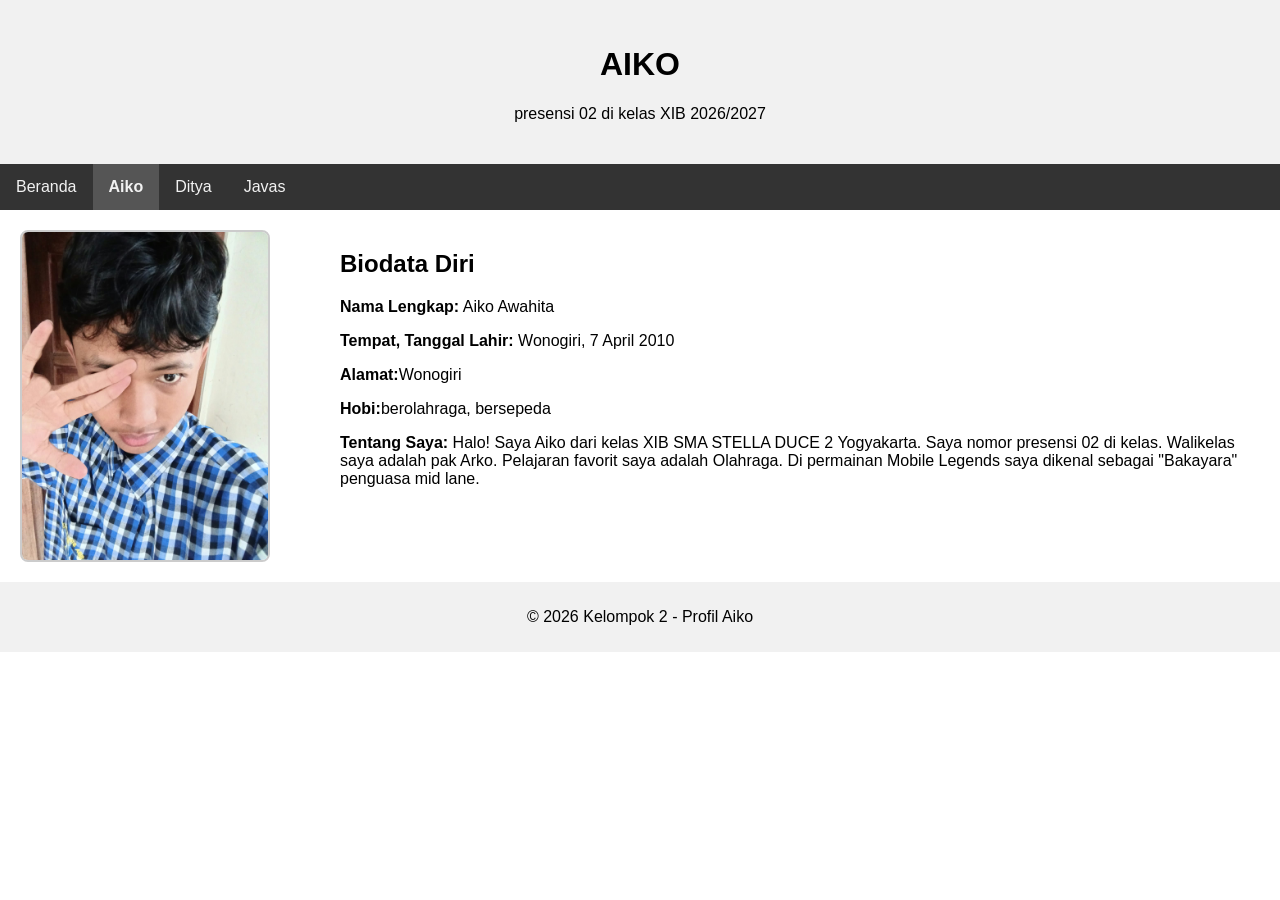
==== aiko.html @ 0330205f "Add files via upload" ====
<!DOCTYPE html>
<html lang="id">
<head>
  <meta charset="UTF-8">
  <title>Biodata - Aiko</title>
  <link rel="stylesheet" href="style.css">
</head>
<body>

  <div class="header">
    <h1>AIKO</h1>
    <p>presensi 02 di kelas XIB 2026/2027</p>
  </div>

  <div class="topnav">
    <a href="index.html">Beranda</a>
    <a href="aiko.html" class="active">Aiko</a>
    <a href="ditya.html">Ditya</a>
    <a href="javas.html">Javas</a>
  </div>

  <div class="row">

    <div class="column side">
      <img src="foto-aiko.jpeg" alt="Foto Aiko" class="foto-profil">
    </div>

    <div class="column bio-content">
      <h2>Biodata Diri</h2>
      <p><strong>Nama Lengkap:</strong> Aiko Awahita</p>
      <p><strong>Tempat, Tanggal Lahir:</strong> Wonogiri, 7 April 2010</p>
      <p><strong>Alamat:</strong>Wonogiri</p>
      <p><strong>Hobi:</strong>berolahraga, bersepeda</p>
      <p><strong>Tentang Saya:</strong> Halo! Saya Aiko dari kelas XIB SMA STELLA DUCE 2 Yogyakarta. Saya nomor presensi 02 di kelas. Walikelas saya adalah pak Arko. Pelajaran favorit saya adalah Olahraga. Di permainan Mobile Legends saya dikenal sebagai "Bakayara" penguasa mid lane.</p>
    </div>
  </div>

  <div class="footer">
    <p>&copy; 2026 Kelompok 2 - Profil Aiko</p>
  </div>

</body>
</html>
---- style.css ----
* {
  box-sizing: border-box;
}

body {
  margin: 0;
  font-family: Arial, sans-serif;
}

/* Style the header */
.header {
  background-color: #f1f1f1;
  padding: 25px 20px;
  text-align: center;
}

/* Style the top navigation bar */
.topnav {
  overflow: hidden;
  background-color: #333;
}

/* Style the topnav links */
.topnav a {
  float: left;
  display: block;
  color: #f2f2f2;
  text-align: center;
  padding: 14px 16px;
  text-decoration: none;
}

/* Change color on hover */
.topnav a:hover {
  background-color: #ddd;
  color: black;
}

/* Menandai halaman yang sedang dibuka */
.topnav a.active {
  background-color: #555;
  font-weight: bold;
}

/* Pengaturan Kolom */
.column {
  float: left;
  padding: 20px;
}

/* Kolom kiri dan kanan di halaman Beranda */
.column.side {
  width: 25%;
}

/* Kolom tengah di halaman Beranda (3 kolom) */
.column.middle {
  width: 50%;
}

/* Kolom biodata di halaman Anggota (karena kolom kanan dihapus sesuai sketsa) */
.column.bio-content {
  width: 75%;
}

/* Mengatur gambar foto profil di halaman Anggota */
.foto-profil {
  width: 100%;
  max-width: 250px;
  height: auto;
  border-radius: 8px;
  border: 2px solid #ccc;
  display: block;
}

/* Clear floats after the columns */
.row::after {
  content: "";
  display: table;
  clear: both;
}

/* Style the footer */
.footer {
  background-color: #f1f1f1;
  padding: 10px;
  text-align: center;
}

/* Responsif untuk layar HP */
@media screen and (max-width: 600px) {
  .column.side, .column.middle, .column.bio-content {
    width: 100%;
  }
}
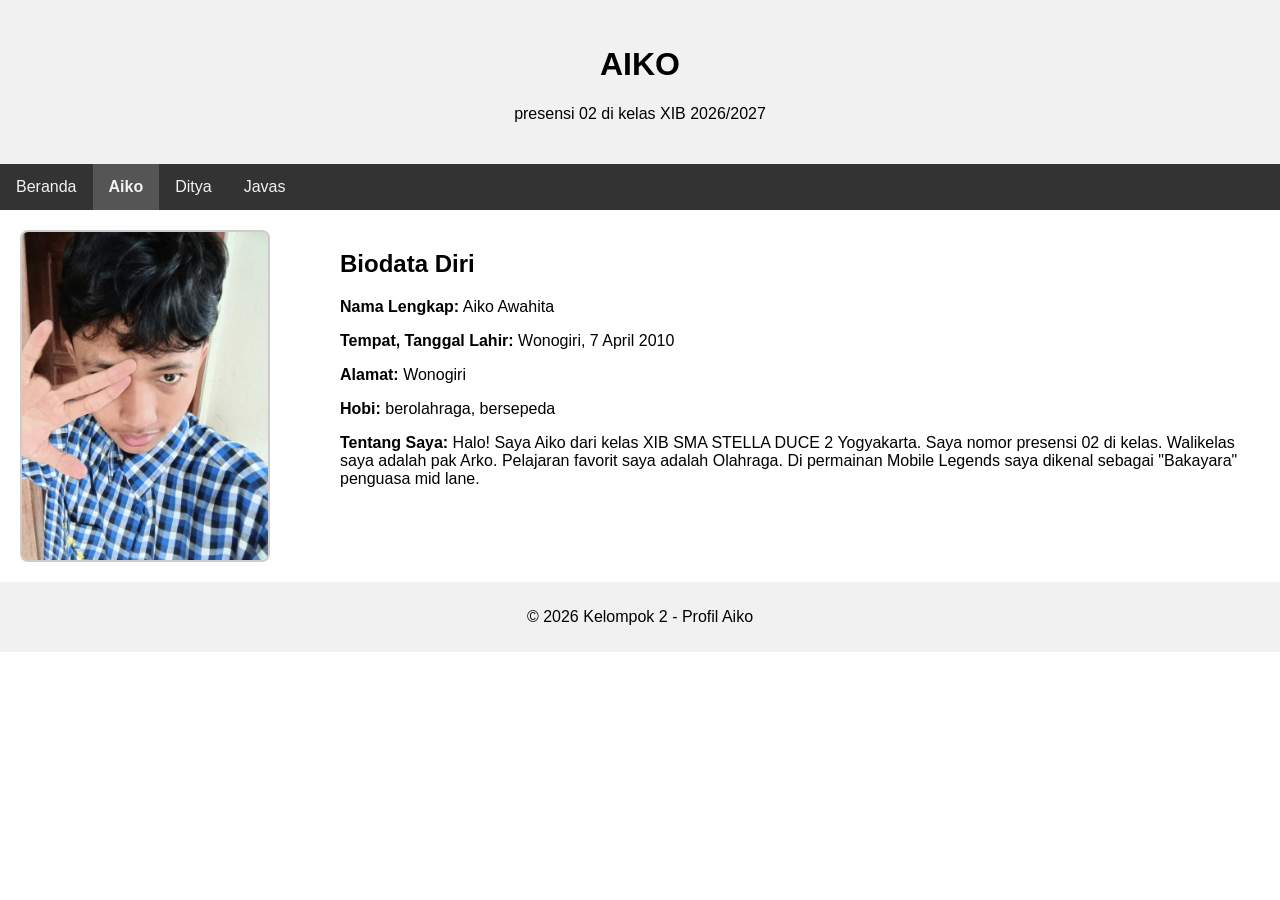
==== commit e8b3dc2e: "aiko.html" ====
--- a/aiko.html
+++ b/aiko.html
@@ -29,8 +29,8 @@
       <h2>Biodata Diri</h2>
       <p><strong>Nama Lengkap:</strong> Aiko Awahita</p>
       <p><strong>Tempat, Tanggal Lahir:</strong> Wonogiri, 7 April 2010</p>
-      <p><strong>Alamat:</strong>Wonogiri</p>
-      <p><strong>Hobi:</strong>berolahraga, bersepeda</p>
+      <p><strong>Alamat:</strong> Wonogiri</p>
+      <p><strong>Hobi:</strong> berolahraga, bersepeda</p>
       <p><strong>Tentang Saya:</strong> Halo! Saya Aiko dari kelas XIB SMA STELLA DUCE 2 Yogyakarta. Saya nomor presensi 02 di kelas. Walikelas saya adalah pak Arko. Pelajaran favorit saya adalah Olahraga. Di permainan Mobile Legends saya dikenal sebagai "Bakayara" penguasa mid lane.</p>
     </div>
   </div>
@@ -40,4 +40,4 @@
   </div>
 
 </body>
-</html>+</html>
